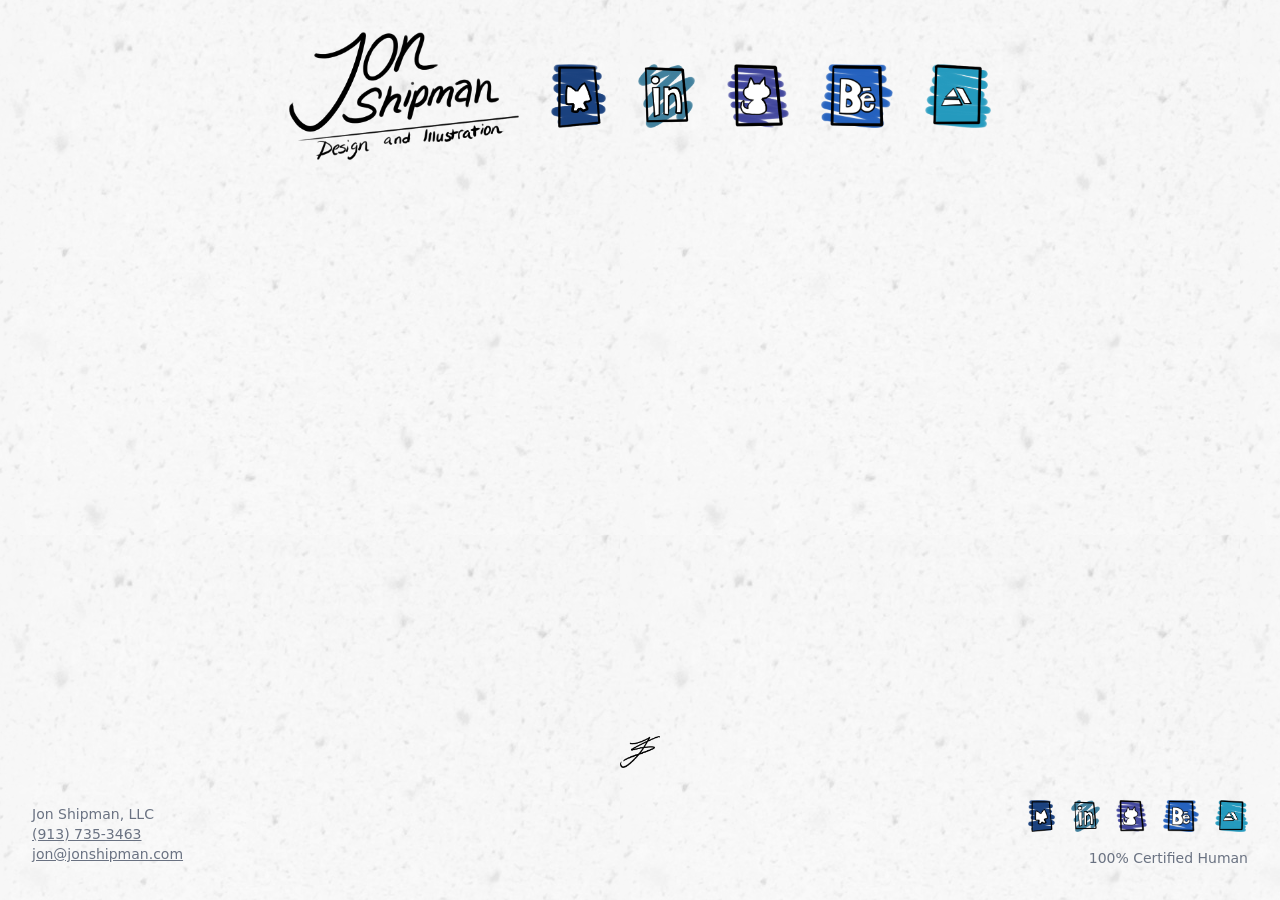
==== resume/index.html @ 3fedefe1 "added nojekyll" ====
<!doctype html>
<html lang="en">
	<head>
		<meta charset="utf-8" />
		<meta name="viewport" content="width=device-width, initial-scale=1" />
		<link href="../_app/immutable/entry/start.De8cdUNH.js" rel="modulepreload">
		<link href="../_app/immutable/chunks/D97nDHfq.js" rel="modulepreload">
		<link href="../_app/immutable/chunks/OBUhXAD9.js" rel="modulepreload">
		<link href="../_app/immutable/chunks/7eZ7dYpx.js" rel="modulepreload">
		<link href="../_app/immutable/entry/app.CLWQZPfj.js" rel="modulepreload">
		<link href="../_app/immutable/chunks/_gJMehUx.js" rel="modulepreload">
		<link href="../_app/immutable/chunks/C5S_aZIX.js" rel="modulepreload">
		<link href="../_app/immutable/chunks/Dj53I4xD.js" rel="modulepreload">
		<link href="../_app/immutable/chunks/e00lQDHr.js" rel="modulepreload">
		<link href="../_app/immutable/chunks/BtrzSq-0.js" rel="modulepreload">
		<link href="../_app/immutable/nodes/0.CasSGg50.js" rel="modulepreload">
		<link href="../_app/immutable/chunks/C4t1YGkw.js" rel="modulepreload">
		<link href="../_app/immutable/chunks/DrmNfymO.js" rel="modulepreload">
		<link href="../_app/immutable/nodes/3.LYL7kN5_.js" rel="modulepreload">
		<!--12qhfyh--><link rel="icon" href="/favicon.ico"/><!----><!--1mijfb4--><meta http-equiv="refresh" content="2;url=https://www.behance.net/jonshipman1"/><!---->
		<link href="../_app/immutable/assets/0.BiuSqh_A.css" rel="stylesheet">
	</head>
	<body data-sveltekit-preload-data="hover">
		<div style="display: contents"><!--[--><!--[0--><!--[--><div class="site-container svelte-12qhfyh" style="--bg-url: url('/_app/immutable/assets/bg.BQysHuTp.png')"><div class="relative mx-auto flex min-h-screen w-full max-w-7xl flex-col gap-16 p-8"><header class="flex flex-col items-center justify-center gap-8 md:flex-row"><div><img src="/_app/immutable/assets/jonshipman.wWLUQSc5.png" alt="logo" class="block h-32 max-w-none object-contain select-none"/></div> <div class="flex gap-8"><div><a href="https://bsky.app/profile/jazzyshaman.bsky.social" rel="external nofollow noopen" target="_social"><img src="/_app/immutable/assets/bluesky.CunEnExO.png" alt="https://bsky.app/profile/jazzyshaman.bsky.social" class="block max-w-none select-none" style="height: 4rem"/></a></div><!----> <div><a href="https://www.linkedin.com/in/jon-shipman-91ab44178/" rel="external nofollow noopen" target="_social"><img src="/_app/immutable/assets/linkedin.DJYRWulf.png" alt="https://www.linkedin.com/in/jon-shipman-91ab44178/" class="block max-w-none select-none" style="height: 4rem"/></a></div><!----> <div><a href="https://github.com/jonshipman" rel="external nofollow noopen" target="_social"><img src="/_app/immutable/assets/github.CVdAV9lr.png" alt="https://github.com/jonshipman" class="block max-w-none select-none" style="height: 4rem"/></a></div><!----> <div><a href="https://www.behance.net/jonshipman1" rel="external nofollow noopen" target="_social"><img src="/_app/immutable/assets/behance.CqKohl7M.png" alt="https://www.behance.net/jonshipman1" class="block max-w-none select-none" style="height: 4rem"/></a></div><!----> <div><a href="https://www.artstation.com/jonshipman" rel="external nofollow noopen" target="_social"><img src="/_app/immutable/assets/artstation.C5WBoCOn.png" alt="https://www.artstation.com/jonshipman" class="block max-w-none select-none" style="height: 4rem"/></a></div><!----><!----></div></header> <main class="grow"><!--[--><!--]--><!----></main> <footer class="flex flex-col items-center justify-center gap-8"><div><img src="/_app/immutable/assets/js.Cn1VHPLR.png" alt="js" class="block h-8 max-w-none object-contain select-none"/></div> <div class="flex w-full max-w-7xl flex-col items-center justify-center gap-8 text-sm text-gray-500 md:flex-row"><div class="grow"><div>Jon Shipman, LLC</div> <div><a href="tel:+19137353463" class="underline">(913) 735-3463</a></div> <div><a href="mailto:jon@jonshipman.com" class="underline">jon@jonshipman.com</a></div></div> <div class="flex flex-col items-end gap-4"><div class="flex gap-8 md:gap-4"><div><a href="https://bsky.app/profile/jazzyshaman.bsky.social" rel="external nofollow noopen" target="_social"><img src="/_app/immutable/assets/bluesky.CunEnExO.png" alt="https://bsky.app/profile/jazzyshaman.bsky.social" class="block max-w-none select-none" style="height: 2rem"/></a></div><!----> <div><a href="https://www.linkedin.com/in/jon-shipman-91ab44178/" rel="external nofollow noopen" target="_social"><img src="/_app/immutable/assets/linkedin.DJYRWulf.png" alt="https://www.linkedin.com/in/jon-shipman-91ab44178/" class="block max-w-none select-none" style="height: 2rem"/></a></div><!----> <div><a href="https://github.com/jonshipman" rel="external nofollow noopen" target="_social"><img src="/_app/immutable/assets/github.CVdAV9lr.png" alt="https://github.com/jonshipman" class="block max-w-none select-none" style="height: 2rem"/></a></div><!----> <div><a href="https://www.behance.net/jonshipman1" rel="external nofollow noopen" target="_social"><img src="/_app/immutable/assets/behance.CqKohl7M.png" alt="https://www.behance.net/jonshipman1" class="block max-w-none select-none" style="height: 2rem"/></a></div><!----> <div><a href="https://www.artstation.com/jonshipman" rel="external nofollow noopen" target="_social"><img src="/_app/immutable/assets/artstation.C5WBoCOn.png" alt="https://www.artstation.com/jonshipman" class="block max-w-none select-none" style="height: 2rem"/></a></div><!----><!----></div> <div class="select-none">100% Certified Human</div></div></div></footer></div></div><!--]--><!--]--> <!--[-1--><!--]--><!--]-->
			
			<script>
				{
					__sveltekit_dev = {
						base: new URL("..", location).pathname.slice(0, -1)
					};

					const element = document.currentScript.parentElement;

					Promise.all([
						import("../_app/immutable/entry/start.De8cdUNH.js"),
						import("../_app/immutable/entry/app.CLWQZPfj.js")
					]).then(([kit, app]) => {
						kit.start(app, element, {
							node_ids: [0, 3],
							data: [null,null],
							form: null,
							error: null
						});
					});
				}
			</script>
		</div>
	</body>
</html>
---- _app/immutable/assets/0.BiuSqh_A.css ----
@layer theme{:root,:host{--font-sans:ui-sans-serif, system-ui, sans-serif, "Apple Color Emoji", "Segoe UI Emoji", "Segoe UI Symbol", "Noto Color Emoji";--font-mono:ui-monospace, SFMono-Regular, Menlo, Monaco, Consolas, "Liberation Mono", "Courier New", monospace;--color-gray-500:oklch(55.1% .027 264.364);--spacing:.25rem;--container-3xl:48rem;--container-7xl:80rem;--text-sm:.875rem;--text-sm--line-height:calc(1.25 / .875);--radius-2xl:1rem;--default-font-family:var(--font-sans);--default-mono-font-family:var(--font-mono)}}@layer base{*,:after,:before,::backdrop{box-sizing:border-box;border:0 solid;margin:0;padding:0}::file-selector-button{box-sizing:border-box;border:0 solid;margin:0;padding:0}html,:host{-webkit-text-size-adjust:100%;tab-size:4;line-height:1.5;font-family:var(--default-font-family,ui-sans-serif, system-ui, sans-serif, "Apple Color Emoji", "Segoe UI Emoji", "Segoe UI Symbol", "Noto Color Emoji");font-feature-settings:var(--default-font-feature-settings,normal);font-variation-settings:var(--default-font-variation-settings,normal);-webkit-tap-highlight-color:transparent}hr{height:0;color:inherit;border-top-width:1px}abbr:where([title]){-webkit-text-decoration:underline dotted;text-decoration:underline dotted}h1,h2,h3,h4,h5,h6{font-size:inherit;font-weight:inherit}a{color:inherit;-webkit-text-decoration:inherit;text-decoration:inherit}b,strong{font-weight:bolder}code,kbd,samp,pre{font-family:var(--default-mono-font-family,ui-monospace, SFMono-Regular, Menlo, Monaco, Consolas, "Liberation Mono", "Courier New", monospace);font-feature-settings:var(--default-mono-font-feature-settings,normal);font-variation-settings:var(--default-mono-font-variation-settings,normal);font-size:1em}small{font-size:80%}sub,sup{vertical-align:baseline;font-size:75%;line-height:0;position:relative}sub{bottom:-.25em}sup{top:-.5em}table{text-indent:0;border-color:inherit;border-collapse:collapse}:-moz-focusring{outline:auto}progress{vertical-align:baseline}summary{display:list-item}ol,ul,menu{list-style:none}img,svg,video,canvas,audio,iframe,embed,object{vertical-align:middle;display:block}img,video{max-width:100%;height:auto}button,input,select,optgroup,textarea{font:inherit;font-feature-settings:inherit;font-variation-settings:inherit;letter-spacing:inherit;color:inherit;opacity:1;background-color:#0000;border-radius:0}::file-selector-button{font:inherit;font-feature-settings:inherit;font-variation-settings:inherit;letter-spacing:inherit;color:inherit;opacity:1;background-color:#0000;border-radius:0}:where(select:is([multiple],[size])) optgroup{font-weight:bolder}:where(select:is([multiple],[size])) optgroup option{padding-inline-start:20px}::file-selector-button{margin-inline-end:4px}::placeholder{opacity:1}@supports (not ((-webkit-appearance:-apple-pay-button))) or (contain-intrinsic-size:1px){::placeholder{color:currentColor}@supports (color:color-mix(in lab,red,red)){::placeholder{color:color-mix(in oklab,currentcolor 50%,transparent)}}}textarea{resize:vertical}::-webkit-search-decoration{-webkit-appearance:none}::-webkit-date-and-time-value{min-height:1lh;text-align:inherit}::-webkit-datetime-edit{padding-block:0}::-webkit-datetime-edit-year-field{padding-block:0}::-webkit-datetime-edit-month-field{padding-block:0}::-webkit-datetime-edit-day-field{padding-block:0}::-webkit-datetime-edit-hour-field{padding-block:0}::-webkit-datetime-edit-minute-field{padding-block:0}::-webkit-datetime-edit-second-field{padding-block:0}::-webkit-datetime-edit-millisecond-field{padding-block:0}::-webkit-datetime-edit-meridiem-field{padding-block:0}::-webkit-calendar-picker-indicator{line-height:1}:-moz-ui-invalid{box-shadow:none}button,input:where([type=button],[type=reset],[type=submit]){appearance:button}::file-selector-button{appearance:button}::-webkit-inner-spin-button{height:auto}::-webkit-outer-spin-button{height:auto}[hidden]:where(:not([hidden=until-found])){display:none!important}input:where([type=text]),input:where(:not([type])),input:where([type=email]),input:where([type=url]),input:where([type=password]),input:where([type=number]),input:where([type=date]),input:where([type=datetime-local]),input:where([type=month]),input:where([type=search]),input:where([type=tel]),input:where([type=time]),input:where([type=week]),select:where([multiple]),textarea,select{appearance:none;--tw-shadow:0 0 #0000;background-color:#fff;border-width:1px;border-color:#6a7282;border-radius:0;padding:.5rem .75rem;font-size:1rem;line-height:1.5rem}:is(input:where([type=text]),input:where(:not([type])),input:where([type=email]),input:where([type=url]),input:where([type=password]),input:where([type=number]),input:where([type=date]),input:where([type=datetime-local]),input:where([type=month]),input:where([type=search]),input:where([type=tel]),input:where([type=time]),input:where([type=week]),select:where([multiple]),textarea,select):focus{outline-offset:2px;--tw-ring-inset:var(--tw-empty, );--tw-ring-offset-width:0px;--tw-ring-offset-color:#fff;--tw-ring-color:oklch(54.6% .245 262.881);--tw-ring-offset-shadow:var(--tw-ring-inset) 0 0 0 var(--tw-ring-offset-width) var(--tw-ring-offset-color);--tw-ring-shadow:var(--tw-ring-inset) 0 0 0 calc(1px + var(--tw-ring-offset-width)) var(--tw-ring-color);box-shadow:var(--tw-ring-offset-shadow),var(--tw-ring-shadow),var(--tw-shadow);border-color:#155dfc;outline:2px solid #0000}input::placeholder,textarea::placeholder{color:#6a7282;opacity:1}::-webkit-datetime-edit-fields-wrapper{padding:0}::-webkit-date-and-time-value{min-height:1.5em}::-webkit-date-and-time-value{text-align:inherit}::-webkit-datetime-edit{display:inline-flex}::-webkit-datetime-edit{padding-top:0;padding-bottom:0}::-webkit-datetime-edit-year-field{padding-top:0;padding-bottom:0}::-webkit-datetime-edit-month-field{padding-top:0;padding-bottom:0}::-webkit-datetime-edit-day-field{padding-top:0;padding-bottom:0}::-webkit-datetime-edit-hour-field{padding-top:0;padding-bottom:0}::-webkit-datetime-edit-minute-field{padding-top:0;padding-bottom:0}::-webkit-datetime-edit-second-field{padding-top:0;padding-bottom:0}::-webkit-datetime-edit-millisecond-field{padding-top:0;padding-bottom:0}::-webkit-datetime-edit-meridiem-field{padding-top:0;padding-bottom:0}select{-webkit-print-color-adjust:exact;print-color-adjust:exact;background-image:url("data:image/svg+xml,%3csvg xmlns='http://www.w3.org/2000/svg' fill='none' viewBox='0 0 20 20'%3e%3cpath stroke='oklch(55.1%25 0.027 264.364)' stroke-linecap='round' stroke-linejoin='round' stroke-width='1.5' d='M6 8l4 4 4-4'/%3e%3c/svg%3e");background-position:right .5rem center;background-repeat:no-repeat;background-size:1.5em 1.5em;padding-right:2.5rem}select:where([multiple]),select:where([size]:not([size="1"])){background-image:initial;background-position:initial;background-repeat:unset;background-size:initial;-webkit-print-color-adjust:unset;print-color-adjust:unset;padding-right:.75rem}input:where([type=checkbox]),input:where([type=radio]){appearance:none;-webkit-print-color-adjust:exact;print-color-adjust:exact;vertical-align:middle;-webkit-user-select:none;user-select:none;color:#155dfc;--tw-shadow:0 0 #0000;background-color:#fff;background-origin:border-box;border-width:1px;border-color:#6a7282;flex-shrink:0;width:1rem;height:1rem;padding:0;display:inline-block}input:where([type=checkbox]){border-radius:0}input:where([type=radio]){border-radius:100%}input:where([type=checkbox]):focus,input:where([type=radio]):focus{outline-offset:2px;--tw-ring-inset:var(--tw-empty, );--tw-ring-offset-width:2px;--tw-ring-offset-color:#fff;--tw-ring-color:oklch(54.6% .245 262.881);--tw-ring-offset-shadow:var(--tw-ring-inset) 0 0 0 var(--tw-ring-offset-width) var(--tw-ring-offset-color);--tw-ring-shadow:var(--tw-ring-inset) 0 0 0 calc(2px + var(--tw-ring-offset-width)) var(--tw-ring-color);box-shadow:var(--tw-ring-offset-shadow),var(--tw-ring-shadow),var(--tw-shadow);outline:2px solid #0000}input:where([type=checkbox]):checked,input:where([type=radio]):checked{background-color:currentColor;background-position:50%;background-repeat:no-repeat;background-size:100% 100%;border-color:#0000}input:where([type=checkbox]):checked{background-image:url("data:image/svg+xml,%3csvg viewBox='0 0 16 16' fill='white' xmlns='http://www.w3.org/2000/svg'%3e%3cpath d='M12.207 4.793a1 1 0 010 1.414l-5 5a1 1 0 01-1.414 0l-2-2a1 1 0 011.414-1.414L6.5 9.086l4.293-4.293a1 1 0 011.414 0z'/%3e%3c/svg%3e")}@media(forced-colors:active){input:where([type=checkbox]):checked{appearance:auto}}input:where([type=radio]):checked{background-image:url("data:image/svg+xml,%3csvg viewBox='0 0 16 16' fill='white' xmlns='http://www.w3.org/2000/svg'%3e%3ccircle cx='8' cy='8' r='3'/%3e%3c/svg%3e")}@media(forced-colors:active){input:where([type=radio]):checked{appearance:auto}}input:where([type=checkbox]):checked:hover,input:where([type=checkbox]):checked:focus,input:where([type=radio]):checked:hover,input:where([type=radio]):checked:focus{background-color:currentColor;border-color:#0000}input:where([type=checkbox]):indeterminate{background-color:currentColor;background-image:url("data:image/svg+xml,%3csvg xmlns='http://www.w3.org/2000/svg' fill='none' viewBox='0 0 16 16'%3e%3cpath stroke='white' stroke-linecap='round' stroke-linejoin='round' stroke-width='2' d='M4 8h8'/%3e%3c/svg%3e");background-position:50%;background-repeat:no-repeat;background-size:100% 100%;border-color:#0000}@media(forced-colors:active){input:where([type=checkbox]):indeterminate{appearance:auto}}input:where([type=checkbox]):indeterminate:hover,input:where([type=checkbox]):indeterminate:focus{background-color:currentColor;border-color:#0000}input:where([type=file]){background:unset;border-color:inherit;font-size:unset;line-height:inherit;border-width:0;border-radius:0;padding:0}input:where([type=file]):focus{outline:1px solid buttontext;outline:1px auto -webkit-focus-ring-color}}@layer components;@layer utilities{.relative{position:relative}.start{inset-inline-start:var(--spacing)}.mx-auto{margin-inline:auto}.block{display:block}.contents{display:contents}.flex{display:flex}.h-8{height:calc(var(--spacing) * 8)}.h-32{height:calc(var(--spacing) * 32)}.min-h-screen{min-height:100vh}.w-full{width:100%}.max-w-3xl{max-width:var(--container-3xl)}.max-w-7xl{max-width:var(--container-7xl)}.max-w-none{max-width:none}.grow{flex-grow:1}.flex-col{flex-direction:column}.items-center{align-items:center}.items-end{align-items:flex-end}.justify-center{justify-content:center}.gap-4{gap:calc(var(--spacing) * 4)}.gap-8{gap:calc(var(--spacing) * 8)}.gap-16{gap:calc(var(--spacing) * 16)}.rounded-2xl{border-radius:var(--radius-2xl)}.object-contain{object-fit:contain}.object-cover{object-fit:cover}.p-8{padding:calc(var(--spacing) * 8)}.text-sm{font-size:var(--text-sm);line-height:var(--tw-leading,var(--text-sm--line-height))}.text-gray-500{color:var(--color-gray-500)}.underline{text-decoration-line:underline}.select-none{-webkit-user-select:none;user-select:none}@media(min-width:48rem){.md\:flex-row{flex-direction:row}.md\:gap-4{gap:calc(var(--spacing) * 4)}}}html{scroll-behavior:smooth}svg{fill:currentColor}.site-container.svelte-12qhfyh{background-image:var(--bg-url)}
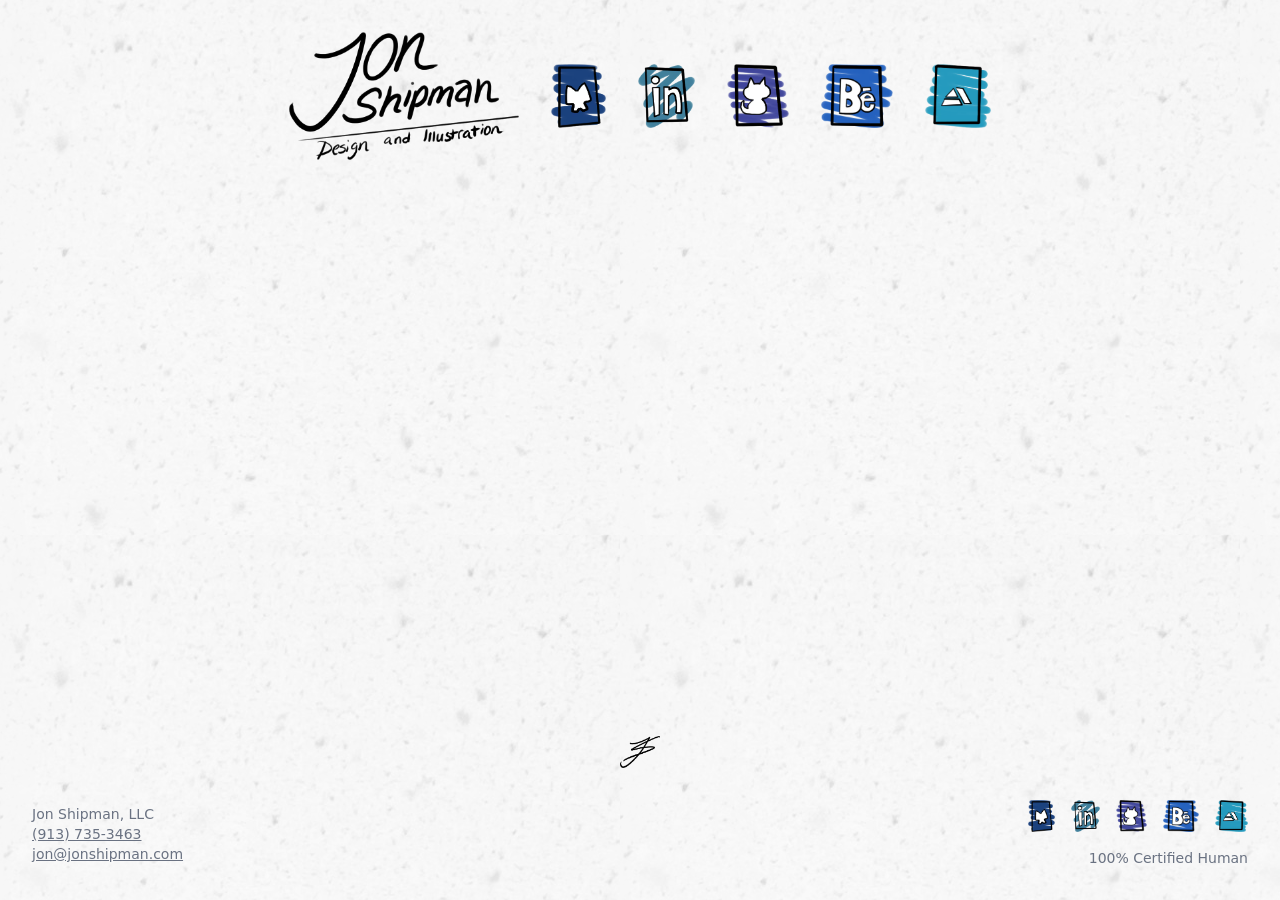
==== commit ab58e783: "new portfolio items and enhanced:image" ====
--- a/resume/index.html
+++ b/resume/index.html
@@ -3,25 +3,24 @@
 	<head>
 		<meta charset="utf-8" />
 		<meta name="viewport" content="width=device-width, initial-scale=1" />
-		<link href="../_app/immutable/entry/start.De8cdUNH.js" rel="modulepreload">
-		<link href="../_app/immutable/chunks/D97nDHfq.js" rel="modulepreload">
-		<link href="../_app/immutable/chunks/OBUhXAD9.js" rel="modulepreload">
-		<link href="../_app/immutable/chunks/7eZ7dYpx.js" rel="modulepreload">
-		<link href="../_app/immutable/entry/app.CLWQZPfj.js" rel="modulepreload">
-		<link href="../_app/immutable/chunks/_gJMehUx.js" rel="modulepreload">
-		<link href="../_app/immutable/chunks/C5S_aZIX.js" rel="modulepreload">
-		<link href="../_app/immutable/chunks/Dj53I4xD.js" rel="modulepreload">
-		<link href="../_app/immutable/chunks/e00lQDHr.js" rel="modulepreload">
-		<link href="../_app/immutable/chunks/BtrzSq-0.js" rel="modulepreload">
-		<link href="../_app/immutable/nodes/0.CasSGg50.js" rel="modulepreload">
-		<link href="../_app/immutable/chunks/C4t1YGkw.js" rel="modulepreload">
-		<link href="../_app/immutable/chunks/DrmNfymO.js" rel="modulepreload">
-		<link href="../_app/immutable/nodes/3.LYL7kN5_.js" rel="modulepreload">
-		<!--12qhfyh--><link rel="icon" href="/favicon.ico"/><!----><!--1mijfb4--><meta http-equiv="refresh" content="2;url=https://www.behance.net/jonshipman1"/><!---->
-		<link href="../_app/immutable/assets/0.BiuSqh_A.css" rel="stylesheet">
+		<link href="../_app/immutable/entry/start.S4b3X2qX.js" rel="modulepreload">
+		<link href="../_app/immutable/chunks/DnK9322v.js" rel="modulepreload">
+		<link href="../_app/immutable/chunks/Dp0wMDvL.js" rel="modulepreload">
+		<link href="../_app/immutable/chunks/Cz1xeY8g.js" rel="modulepreload">
+		<link href="../_app/immutable/entry/app.C3XuxAHh.js" rel="modulepreload">
+		<link href="../_app/immutable/chunks/Bd5eSoIl.js" rel="modulepreload">
+		<link href="../_app/immutable/chunks/BXr2Vmu5.js" rel="modulepreload">
+		<link href="../_app/immutable/chunks/DtZuaOis.js" rel="modulepreload">
+		<link href="../_app/immutable/chunks/9he06LDR.js" rel="modulepreload">
+		<link href="../_app/immutable/nodes/0.CKqK6ud2.js" rel="modulepreload">
+		<link href="../_app/immutable/chunks/B3syav7V.js" rel="modulepreload">
+		<link href="../_app/immutable/chunks/Dm1rrRlY.js" rel="modulepreload">
+		<link href="../_app/immutable/nodes/3.BJwt2Rn2.js" rel="modulepreload">
+		<!--12qhfyh--><meta name="description" content="Design-driven studio delivering brand, graphic, and digital design solutions for clients across healthcare, education, ecommerce, and SaaS."/> <link rel="icon" href="/favicon.ico"/><!----><!--1mijfb4--><meta http-equiv="refresh" content="2;url=https://www.behance.net/jonshipman1"/><!----><title>Jon Shipman • Design &amp; Illustration</title>
+		<link href="../_app/immutable/assets/0.BZdVhGEe.css" rel="stylesheet">
 	</head>
 	<body data-sveltekit-preload-data="hover">
-		<div style="display: contents"><!--[--><!--[0--><!--[--><div class="site-container svelte-12qhfyh" style="--bg-url: url('/_app/immutable/assets/bg.BQysHuTp.png')"><div class="relative mx-auto flex min-h-screen w-full max-w-7xl flex-col gap-16 p-8"><header class="flex flex-col items-center justify-center gap-8 md:flex-row"><div><img src="/_app/immutable/assets/jonshipman.wWLUQSc5.png" alt="logo" class="block h-32 max-w-none object-contain select-none"/></div> <div class="flex gap-8"><div><a href="https://bsky.app/profile/jazzyshaman.bsky.social" rel="external nofollow noopen" target="_social"><img src="/_app/immutable/assets/bluesky.CunEnExO.png" alt="https://bsky.app/profile/jazzyshaman.bsky.social" class="block max-w-none select-none" style="height: 4rem"/></a></div><!----> <div><a href="https://www.linkedin.com/in/jon-shipman-91ab44178/" rel="external nofollow noopen" target="_social"><img src="/_app/immutable/assets/linkedin.DJYRWulf.png" alt="https://www.linkedin.com/in/jon-shipman-91ab44178/" class="block max-w-none select-none" style="height: 4rem"/></a></div><!----> <div><a href="https://github.com/jonshipman" rel="external nofollow noopen" target="_social"><img src="/_app/immutable/assets/github.CVdAV9lr.png" alt="https://github.com/jonshipman" class="block max-w-none select-none" style="height: 4rem"/></a></div><!----> <div><a href="https://www.behance.net/jonshipman1" rel="external nofollow noopen" target="_social"><img src="/_app/immutable/assets/behance.CqKohl7M.png" alt="https://www.behance.net/jonshipman1" class="block max-w-none select-none" style="height: 4rem"/></a></div><!----> <div><a href="https://www.artstation.com/jonshipman" rel="external nofollow noopen" target="_social"><img src="/_app/immutable/assets/artstation.C5WBoCOn.png" alt="https://www.artstation.com/jonshipman" class="block max-w-none select-none" style="height: 4rem"/></a></div><!----><!----></div></header> <main class="grow"><!--[--><!--]--><!----></main> <footer class="flex flex-col items-center justify-center gap-8"><div><img src="/_app/immutable/assets/js.Cn1VHPLR.png" alt="js" class="block h-8 max-w-none object-contain select-none"/></div> <div class="flex w-full max-w-7xl flex-col items-center justify-center gap-8 text-sm text-gray-500 md:flex-row"><div class="grow"><div>Jon Shipman, LLC</div> <div><a href="tel:+19137353463" class="underline">(913) 735-3463</a></div> <div><a href="mailto:jon@jonshipman.com" class="underline">jon@jonshipman.com</a></div></div> <div class="flex flex-col items-end gap-4"><div class="flex gap-8 md:gap-4"><div><a href="https://bsky.app/profile/jazzyshaman.bsky.social" rel="external nofollow noopen" target="_social"><img src="/_app/immutable/assets/bluesky.CunEnExO.png" alt="https://bsky.app/profile/jazzyshaman.bsky.social" class="block max-w-none select-none" style="height: 2rem"/></a></div><!----> <div><a href="https://www.linkedin.com/in/jon-shipman-91ab44178/" rel="external nofollow noopen" target="_social"><img src="/_app/immutable/assets/linkedin.DJYRWulf.png" alt="https://www.linkedin.com/in/jon-shipman-91ab44178/" class="block max-w-none select-none" style="height: 2rem"/></a></div><!----> <div><a href="https://github.com/jonshipman" rel="external nofollow noopen" target="_social"><img src="/_app/immutable/assets/github.CVdAV9lr.png" alt="https://github.com/jonshipman" class="block max-w-none select-none" style="height: 2rem"/></a></div><!----> <div><a href="https://www.behance.net/jonshipman1" rel="external nofollow noopen" target="_social"><img src="/_app/immutable/assets/behance.CqKohl7M.png" alt="https://www.behance.net/jonshipman1" class="block max-w-none select-none" style="height: 2rem"/></a></div><!----> <div><a href="https://www.artstation.com/jonshipman" rel="external nofollow noopen" target="_social"><img src="/_app/immutable/assets/artstation.C5WBoCOn.png" alt="https://www.artstation.com/jonshipman" class="block max-w-none select-none" style="height: 2rem"/></a></div><!----><!----></div> <div class="select-none">100% Certified Human</div></div></div></footer></div></div><!--]--><!--]--> <!--[-1--><!--]--><!--]-->
+		<div style="display: contents"><!--[--><!--[0--><!--[--><div class="site-container svelte-12qhfyh" style="--bg-url: url('/_app/immutable/assets/bg.BQysHuTp.png')"><div class="relative mx-auto flex min-h-screen w-full max-w-7xl flex-col gap-16 p-8"><header class="flex flex-col items-center justify-center gap-8 md:flex-row"><div><img src="/_app/immutable/assets/jonshipman.wWLUQSc5.png" alt="logo" class="block h-32 max-w-none object-contain select-none"/></div> <div class="flex gap-8"><div><a href="https://bsky.app/profile/jazzyshaman.bsky.social" rel="external nofollow noopen" target="_social" title="https://bsky.app/profile/jazzyshaman.bsky.social"><!--[-1--><picture><!--[--><source srcset="/_app/immutable/assets/bluesky.CR99M4PF.avif 84w, /_app/immutable/assets/bluesky.D0fg06sw.avif 167w" type="image/avif"/><source srcset="/_app/immutable/assets/bluesky.BqwpeWa4.webp 84w, /_app/immutable/assets/bluesky.DL19wK5L.webp 167w" type="image/webp"/><source srcset="/_app/immutable/assets/bluesky.TSogPF6L.png 84w, /_app/immutable/assets/bluesky.D6fCww71.png 167w" type="image/png"/><!--]--> <img src="/_app/immutable/assets/bluesky.D6fCww71.png" alt="https://bsky.app/profile/jazzyshaman.bsky.social" class="block w-auto select-none" style="height: 4rem" width="167" height="195"/></picture><!--]--></a></div><!----> <div><a href="https://www.linkedin.com/in/jon-shipman-91ab44178/" rel="external nofollow noopen" target="_social" title="https://www.linkedin.com/in/jon-shipman-91ab44178/"><!--[-1--><picture><!--[--><source srcset="/_app/immutable/assets/linkedin.bJLpUpwx.avif 92w, /_app/immutable/assets/linkedin.C0-iv96z.avif 183w" type="image/avif"/><source srcset="/_app/immutable/assets/linkedin.CvnwtO8Y.webp 92w, /_app/immutable/assets/linkedin.D_vy0II0.webp 183w" type="image/webp"/><source srcset="/_app/immutable/assets/linkedin.BcpvuRVw.png 92w, /_app/immutable/assets/linkedin.BUhIn9Cm.png 183w" type="image/png"/><!--]--> <img src="/_app/immutable/assets/linkedin.BUhIn9Cm.png" alt="https://www.linkedin.com/in/jon-shipman-91ab44178/" class="block w-auto select-none" style="height: 4rem" width="183" height="205"/></picture><!--]--></a></div><!----> <div><a href="https://github.com/jonshipman" rel="external nofollow noopen" target="_social" title="https://github.com/jonshipman"><!--[-1--><picture><!--[--><source srcset="/_app/immutable/assets/github.Dt7Zv4tc.avif 92w, /_app/immutable/assets/github.DyuctphE.avif 183w" type="image/avif"/><source srcset="/_app/immutable/assets/github.BScjihaF.webp 92w, /_app/immutable/assets/github.D8Xp9s5l.webp 183w" type="image/webp"/><source srcset="/_app/immutable/assets/github.BrY_SPd6.png 92w, /_app/immutable/assets/github.DFOVgYWI.png 183w" type="image/png"/><!--]--> <img src="/_app/immutable/assets/github.DFOVgYWI.png" alt="https://github.com/jonshipman" class="block w-auto select-none" style="height: 4rem" width="183" height="187"/></picture><!--]--></a></div><!----> <div><a href="https://www.behance.net/jonshipman1" rel="external nofollow noopen" target="_social" title="https://www.behance.net/jonshipman1"><!--[-1--><picture><!--[--><source srcset="/_app/immutable/assets/behance.uOYUJpng.avif 108w, /_app/immutable/assets/behance.CiyJ1tNq.avif 216w" type="image/avif"/><source srcset="/_app/immutable/assets/behance.Yh46fMsG.webp 108w, /_app/immutable/assets/behance.CkKt6WO8.webp 216w" type="image/webp"/><source srcset="/_app/immutable/assets/behance.qlgtqeOd.png 108w, /_app/immutable/assets/behance.D4EM8XtJ.png 216w" type="image/png"/><!--]--> <img src="/_app/immutable/assets/behance.D4EM8XtJ.png" alt="https://www.behance.net/jonshipman1" class="block w-auto select-none" style="height: 4rem" width="216" height="192"/></picture><!--]--></a></div><!----> <div><a href="https://www.artstation.com/jonshipman" rel="external nofollow noopen" target="_social" title="https://www.artstation.com/jonshipman"><!--[-1--><picture><!--[--><source srcset="/_app/immutable/assets/artstation.DDsVMLfW.avif 99w, /_app/immutable/assets/artstation.BT5YQfrZ.avif 197w" type="image/avif"/><source srcset="/_app/immutable/assets/artstation.QM8gKvmp.webp 99w, /_app/immutable/assets/artstation.CZdp77Gy.webp 197w" type="image/webp"/><source srcset="/_app/immutable/assets/artstation.5Y1uRz9d.png 99w, /_app/immutable/assets/artstation.Cf2UgsrK.png 197w" type="image/png"/><!--]--> <img src="/_app/immutable/assets/artstation.Cf2UgsrK.png" alt="https://www.artstation.com/jonshipman" class="block w-auto select-none" style="height: 4rem" width="197" height="193"/></picture><!--]--></a></div><!----><!----></div></header> <main class="grow"><!--[--><!--]--><!----></main> <footer class="flex flex-col items-center justify-center gap-8"><div><img src="/_app/immutable/assets/js.Cn1VHPLR.png" alt="js" class="block h-8 max-w-none object-contain select-none"/></div> <div class="flex w-full max-w-7xl flex-col items-center justify-center gap-8 text-sm text-gray-500 md:flex-row"><div class="grow"><div>Jon Shipman, LLC</div> <div><a href="tel:+19137353463" class="underline">(913) 735-3463</a></div> <div><a href="mailto:jon@jonshipman.com" class="underline">jon@jonshipman.com</a></div></div> <div class="flex flex-col items-end gap-4"><div class="flex gap-8 md:gap-4"><div><a href="https://bsky.app/profile/jazzyshaman.bsky.social" rel="external nofollow noopen" target="_social" title="https://bsky.app/profile/jazzyshaman.bsky.social"><!--[-1--><picture><!--[--><source srcset="/_app/immutable/assets/bluesky.CR99M4PF.avif 84w, /_app/immutable/assets/bluesky.D0fg06sw.avif 167w" type="image/avif"/><source srcset="/_app/immutable/assets/bluesky.BqwpeWa4.webp 84w, /_app/immutable/assets/bluesky.DL19wK5L.webp 167w" type="image/webp"/><source srcset="/_app/immutable/assets/bluesky.TSogPF6L.png 84w, /_app/immutable/assets/bluesky.D6fCww71.png 167w" type="image/png"/><!--]--> <img src="/_app/immutable/assets/bluesky.D6fCww71.png" alt="https://bsky.app/profile/jazzyshaman.bsky.social" class="block w-auto select-none" style="height: 2rem" width="167" height="195"/></picture><!--]--></a></div><!----> <div><a href="https://www.linkedin.com/in/jon-shipman-91ab44178/" rel="external nofollow noopen" target="_social" title="https://www.linkedin.com/in/jon-shipman-91ab44178/"><!--[-1--><picture><!--[--><source srcset="/_app/immutable/assets/linkedin.bJLpUpwx.avif 92w, /_app/immutable/assets/linkedin.C0-iv96z.avif 183w" type="image/avif"/><source srcset="/_app/immutable/assets/linkedin.CvnwtO8Y.webp 92w, /_app/immutable/assets/linkedin.D_vy0II0.webp 183w" type="image/webp"/><source srcset="/_app/immutable/assets/linkedin.BcpvuRVw.png 92w, /_app/immutable/assets/linkedin.BUhIn9Cm.png 183w" type="image/png"/><!--]--> <img src="/_app/immutable/assets/linkedin.BUhIn9Cm.png" alt="https://www.linkedin.com/in/jon-shipman-91ab44178/" class="block w-auto select-none" style="height: 2rem" width="183" height="205"/></picture><!--]--></a></div><!----> <div><a href="https://github.com/jonshipman" rel="external nofollow noopen" target="_social" title="https://github.com/jonshipman"><!--[-1--><picture><!--[--><source srcset="/_app/immutable/assets/github.Dt7Zv4tc.avif 92w, /_app/immutable/assets/github.DyuctphE.avif 183w" type="image/avif"/><source srcset="/_app/immutable/assets/github.BScjihaF.webp 92w, /_app/immutable/assets/github.D8Xp9s5l.webp 183w" type="image/webp"/><source srcset="/_app/immutable/assets/github.BrY_SPd6.png 92w, /_app/immutable/assets/github.DFOVgYWI.png 183w" type="image/png"/><!--]--> <img src="/_app/immutable/assets/github.DFOVgYWI.png" alt="https://github.com/jonshipman" class="block w-auto select-none" style="height: 2rem" width="183" height="187"/></picture><!--]--></a></div><!----> <div><a href="https://www.behance.net/jonshipman1" rel="external nofollow noopen" target="_social" title="https://www.behance.net/jonshipman1"><!--[-1--><picture><!--[--><source srcset="/_app/immutable/assets/behance.uOYUJpng.avif 108w, /_app/immutable/assets/behance.CiyJ1tNq.avif 216w" type="image/avif"/><source srcset="/_app/immutable/assets/behance.Yh46fMsG.webp 108w, /_app/immutable/assets/behance.CkKt6WO8.webp 216w" type="image/webp"/><source srcset="/_app/immutable/assets/behance.qlgtqeOd.png 108w, /_app/immutable/assets/behance.D4EM8XtJ.png 216w" type="image/png"/><!--]--> <img src="/_app/immutable/assets/behance.D4EM8XtJ.png" alt="https://www.behance.net/jonshipman1" class="block w-auto select-none" style="height: 2rem" width="216" height="192"/></picture><!--]--></a></div><!----> <div><a href="https://www.artstation.com/jonshipman" rel="external nofollow noopen" target="_social" title="https://www.artstation.com/jonshipman"><!--[-1--><picture><!--[--><source srcset="/_app/immutable/assets/artstation.DDsVMLfW.avif 99w, /_app/immutable/assets/artstation.BT5YQfrZ.avif 197w" type="image/avif"/><source srcset="/_app/immutable/assets/artstation.QM8gKvmp.webp 99w, /_app/immutable/assets/artstation.CZdp77Gy.webp 197w" type="image/webp"/><source srcset="/_app/immutable/assets/artstation.5Y1uRz9d.png 99w, /_app/immutable/assets/artstation.Cf2UgsrK.png 197w" type="image/png"/><!--]--> <img src="/_app/immutable/assets/artstation.Cf2UgsrK.png" alt="https://www.artstation.com/jonshipman" class="block w-auto select-none" style="height: 2rem" width="197" height="193"/></picture><!--]--></a></div><!----><!----></div> <div class="select-none">100% Certified Human</div></div></div></footer></div></div><!--]--><!--]--> <!--[-1--><!--]--><!--]-->
 			
 			<script>
 				{
@@ -32,8 +31,8 @@
 					const element = document.currentScript.parentElement;
 
 					Promise.all([
-						import("../_app/immutable/entry/start.De8cdUNH.js"),
-						import("../_app/immutable/entry/app.CLWQZPfj.js")
+						import("../_app/immutable/entry/start.S4b3X2qX.js"),
+						import("../_app/immutable/entry/app.C3XuxAHh.js")
 					]).then(([kit, app]) => {
 						kit.start(app, element, {
 							node_ids: [0, 3],
--- a/_app/immutable/assets/0.BZdVhGEe.css
+++ b/_app/immutable/assets/0.BZdVhGEe.css
@@ -0,0 +1 @@
+@layer theme{:root,:host{--font-sans:ui-sans-serif, system-ui, sans-serif, "Apple Color Emoji", "Segoe UI Emoji", "Segoe UI Symbol", "Noto Color Emoji";--font-mono:ui-monospace, SFMono-Regular, Menlo, Monaco, Consolas, "Liberation Mono", "Courier New", monospace;--color-gray-500:oklch(55.1% .027 264.364);--spacing:.25rem;--container-3xl:48rem;--container-7xl:80rem;--text-sm:.875rem;--text-sm--line-height:calc(1.25 / .875);--radius-2xl:1rem;--default-font-family:var(--font-sans);--default-mono-font-family:var(--font-mono)}}@layer base{*,:after,:before,::backdrop{box-sizing:border-box;border:0 solid;margin:0;padding:0}::file-selector-button{box-sizing:border-box;border:0 solid;margin:0;padding:0}html,:host{-webkit-text-size-adjust:100%;tab-size:4;line-height:1.5;font-family:var(--default-font-family,ui-sans-serif, system-ui, sans-serif, "Apple Color Emoji", "Segoe UI Emoji", "Segoe UI Symbol", "Noto Color Emoji");font-feature-settings:var(--default-font-feature-settings,normal);font-variation-settings:var(--default-font-variation-settings,normal);-webkit-tap-highlight-color:transparent}hr{height:0;color:inherit;border-top-width:1px}abbr:where([title]){-webkit-text-decoration:underline dotted;text-decoration:underline dotted}h1,h2,h3,h4,h5,h6{font-size:inherit;font-weight:inherit}a{color:inherit;-webkit-text-decoration:inherit;text-decoration:inherit}b,strong{font-weight:bolder}code,kbd,samp,pre{font-family:var(--default-mono-font-family,ui-monospace, SFMono-Regular, Menlo, Monaco, Consolas, "Liberation Mono", "Courier New", monospace);font-feature-settings:var(--default-mono-font-feature-settings,normal);font-variation-settings:var(--default-mono-font-variation-settings,normal);font-size:1em}small{font-size:80%}sub,sup{vertical-align:baseline;font-size:75%;line-height:0;position:relative}sub{bottom:-.25em}sup{top:-.5em}table{text-indent:0;border-color:inherit;border-collapse:collapse}:-moz-focusring{outline:auto}progress{vertical-align:baseline}summary{display:list-item}ol,ul,menu{list-style:none}img,svg,video,canvas,audio,iframe,embed,object{vertical-align:middle;display:block}img,video{max-width:100%;height:auto}button,input,select,optgroup,textarea{font:inherit;font-feature-settings:inherit;font-variation-settings:inherit;letter-spacing:inherit;color:inherit;opacity:1;background-color:#0000;border-radius:0}::file-selector-button{font:inherit;font-feature-settings:inherit;font-variation-settings:inherit;letter-spacing:inherit;color:inherit;opacity:1;background-color:#0000;border-radius:0}:where(select:is([multiple],[size])) optgroup{font-weight:bolder}:where(select:is([multiple],[size])) optgroup option{padding-inline-start:20px}::file-selector-button{margin-inline-end:4px}::placeholder{opacity:1}@supports (not ((-webkit-appearance:-apple-pay-button))) or (contain-intrinsic-size:1px){::placeholder{color:currentColor}@supports (color:color-mix(in lab,red,red)){::placeholder{color:color-mix(in oklab,currentcolor 50%,transparent)}}}textarea{resize:vertical}::-webkit-search-decoration{-webkit-appearance:none}::-webkit-date-and-time-value{min-height:1lh;text-align:inherit}::-webkit-datetime-edit{padding-block:0}::-webkit-datetime-edit-year-field{padding-block:0}::-webkit-datetime-edit-month-field{padding-block:0}::-webkit-datetime-edit-day-field{padding-block:0}::-webkit-datetime-edit-hour-field{padding-block:0}::-webkit-datetime-edit-minute-field{padding-block:0}::-webkit-datetime-edit-second-field{padding-block:0}::-webkit-datetime-edit-millisecond-field{padding-block:0}::-webkit-datetime-edit-meridiem-field{padding-block:0}::-webkit-calendar-picker-indicator{line-height:1}:-moz-ui-invalid{box-shadow:none}button,input:where([type=button],[type=reset],[type=submit]){appearance:button}::file-selector-button{appearance:button}::-webkit-inner-spin-button{height:auto}::-webkit-outer-spin-button{height:auto}[hidden]:where(:not([hidden=until-found])){display:none!important}input:where([type=text]),input:where(:not([type])),input:where([type=email]),input:where([type=url]),input:where([type=password]),input:where([type=number]),input:where([type=date]),input:where([type=datetime-local]),input:where([type=month]),input:where([type=search]),input:where([type=tel]),input:where([type=time]),input:where([type=week]),select:where([multiple]),textarea,select{appearance:none;--tw-shadow:0 0 #0000;background-color:#fff;border-width:1px;border-color:#6a7282;border-radius:0;padding:.5rem .75rem;font-size:1rem;line-height:1.5rem}:is(input:where([type=text]),input:where(:not([type])),input:where([type=email]),input:where([type=url]),input:where([type=password]),input:where([type=number]),input:where([type=date]),input:where([type=datetime-local]),input:where([type=month]),input:where([type=search]),input:where([type=tel]),input:where([type=time]),input:where([type=week]),select:where([multiple]),textarea,select):focus{outline-offset:2px;--tw-ring-inset:var(--tw-empty, );--tw-ring-offset-width:0px;--tw-ring-offset-color:#fff;--tw-ring-color:oklch(54.6% .245 262.881);--tw-ring-offset-shadow:var(--tw-ring-inset) 0 0 0 var(--tw-ring-offset-width) var(--tw-ring-offset-color);--tw-ring-shadow:var(--tw-ring-inset) 0 0 0 calc(1px + var(--tw-ring-offset-width)) var(--tw-ring-color);box-shadow:var(--tw-ring-offset-shadow),var(--tw-ring-shadow),var(--tw-shadow);border-color:#155dfc;outline:2px solid #0000}input::placeholder,textarea::placeholder{color:#6a7282;opacity:1}::-webkit-datetime-edit-fields-wrapper{padding:0}::-webkit-date-and-time-value{min-height:1.5em}::-webkit-date-and-time-value{text-align:inherit}::-webkit-datetime-edit{display:inline-flex}::-webkit-datetime-edit{padding-top:0;padding-bottom:0}::-webkit-datetime-edit-year-field{padding-top:0;padding-bottom:0}::-webkit-datetime-edit-month-field{padding-top:0;padding-bottom:0}::-webkit-datetime-edit-day-field{padding-top:0;padding-bottom:0}::-webkit-datetime-edit-hour-field{padding-top:0;padding-bottom:0}::-webkit-datetime-edit-minute-field{padding-top:0;padding-bottom:0}::-webkit-datetime-edit-second-field{padding-top:0;padding-bottom:0}::-webkit-datetime-edit-millisecond-field{padding-top:0;padding-bottom:0}::-webkit-datetime-edit-meridiem-field{padding-top:0;padding-bottom:0}select{-webkit-print-color-adjust:exact;print-color-adjust:exact;background-image:url("data:image/svg+xml,%3csvg xmlns='http://www.w3.org/2000/svg' fill='none' viewBox='0 0 20 20'%3e%3cpath stroke='oklch(55.1%25 0.027 264.364)' stroke-linecap='round' stroke-linejoin='round' stroke-width='1.5' d='M6 8l4 4 4-4'/%3e%3c/svg%3e");background-position:right .5rem center;background-repeat:no-repeat;background-size:1.5em 1.5em;padding-right:2.5rem}select:where([multiple]),select:where([size]:not([size="1"])){background-image:initial;background-position:initial;background-repeat:unset;background-size:initial;-webkit-print-color-adjust:unset;print-color-adjust:unset;padding-right:.75rem}input:where([type=checkbox]),input:where([type=radio]){appearance:none;-webkit-print-color-adjust:exact;print-color-adjust:exact;vertical-align:middle;-webkit-user-select:none;user-select:none;color:#155dfc;--tw-shadow:0 0 #0000;background-color:#fff;background-origin:border-box;border-width:1px;border-color:#6a7282;flex-shrink:0;width:1rem;height:1rem;padding:0;display:inline-block}input:where([type=checkbox]){border-radius:0}input:where([type=radio]){border-radius:100%}input:where([type=checkbox]):focus,input:where([type=radio]):focus{outline-offset:2px;--tw-ring-inset:var(--tw-empty, );--tw-ring-offset-width:2px;--tw-ring-offset-color:#fff;--tw-ring-color:oklch(54.6% .245 262.881);--tw-ring-offset-shadow:var(--tw-ring-inset) 0 0 0 var(--tw-ring-offset-width) var(--tw-ring-offset-color);--tw-ring-shadow:var(--tw-ring-inset) 0 0 0 calc(2px + var(--tw-ring-offset-width)) var(--tw-ring-color);box-shadow:var(--tw-ring-offset-shadow),var(--tw-ring-shadow),var(--tw-shadow);outline:2px solid #0000}input:where([type=checkbox]):checked,input:where([type=radio]):checked{background-color:currentColor;background-position:50%;background-repeat:no-repeat;background-size:100% 100%;border-color:#0000}input:where([type=checkbox]):checked{background-image:url("data:image/svg+xml,%3csvg viewBox='0 0 16 16' fill='white' xmlns='http://www.w3.org/2000/svg'%3e%3cpath d='M12.207 4.793a1 1 0 010 1.414l-5 5a1 1 0 01-1.414 0l-2-2a1 1 0 011.414-1.414L6.5 9.086l4.293-4.293a1 1 0 011.414 0z'/%3e%3c/svg%3e")}@media(forced-colors:active){input:where([type=checkbox]):checked{appearance:auto}}input:where([type=radio]):checked{background-image:url("data:image/svg+xml,%3csvg viewBox='0 0 16 16' fill='white' xmlns='http://www.w3.org/2000/svg'%3e%3ccircle cx='8' cy='8' r='3'/%3e%3c/svg%3e")}@media(forced-colors:active){input:where([type=radio]):checked{appearance:auto}}input:where([type=checkbox]):checked:hover,input:where([type=checkbox]):checked:focus,input:where([type=radio]):checked:hover,input:where([type=radio]):checked:focus{background-color:currentColor;border-color:#0000}input:where([type=checkbox]):indeterminate{background-color:currentColor;background-image:url("data:image/svg+xml,%3csvg xmlns='http://www.w3.org/2000/svg' fill='none' viewBox='0 0 16 16'%3e%3cpath stroke='white' stroke-linecap='round' stroke-linejoin='round' stroke-width='2' d='M4 8h8'/%3e%3c/svg%3e");background-position:50%;background-repeat:no-repeat;background-size:100% 100%;border-color:#0000}@media(forced-colors:active){input:where([type=checkbox]):indeterminate{appearance:auto}}input:where([type=checkbox]):indeterminate:hover,input:where([type=checkbox]):indeterminate:focus{background-color:currentColor;border-color:#0000}input:where([type=file]){background:unset;border-color:inherit;font-size:unset;line-height:inherit;border-width:0;border-radius:0;padding:0}input:where([type=file]):focus{outline:1px solid buttontext;outline:1px auto -webkit-focus-ring-color}}@layer components;@layer utilities{.relative{position:relative}.start{inset-inline-start:var(--spacing)}.mx-auto{margin-inline:auto}.block{display:block}.contents{display:contents}.flex{display:flex}.h-8{height:calc(var(--spacing) * 8)}.h-32{height:calc(var(--spacing) * 32)}.min-h-screen{min-height:100vh}.w-auto{width:auto}.w-full{width:100%}.max-w-3xl{max-width:var(--container-3xl)}.max-w-7xl{max-width:var(--container-7xl)}.max-w-none{max-width:none}.grow{flex-grow:1}.flex-col{flex-direction:column}.items-center{align-items:center}.items-end{align-items:flex-end}.justify-center{justify-content:center}.gap-4{gap:calc(var(--spacing) * 4)}.gap-8{gap:calc(var(--spacing) * 8)}.gap-16{gap:calc(var(--spacing) * 16)}.rounded-2xl{border-radius:var(--radius-2xl)}.object-contain{object-fit:contain}.object-cover{object-fit:cover}.p-8{padding:calc(var(--spacing) * 8)}.px-8{padding-inline:calc(var(--spacing) * 8)}.text-sm{font-size:var(--text-sm);line-height:var(--tw-leading,var(--text-sm--line-height))}.text-gray-500{color:var(--color-gray-500)}.underline{text-decoration-line:underline}.select-none{-webkit-user-select:none;user-select:none}@media(min-width:48rem){.md\:flex-row{flex-direction:row}.md\:gap-4{gap:calc(var(--spacing) * 4)}}}html{scroll-behavior:smooth}svg{fill:currentColor}picture{display:contents}.site-container.svelte-12qhfyh{background-image:var(--bg-url)}
